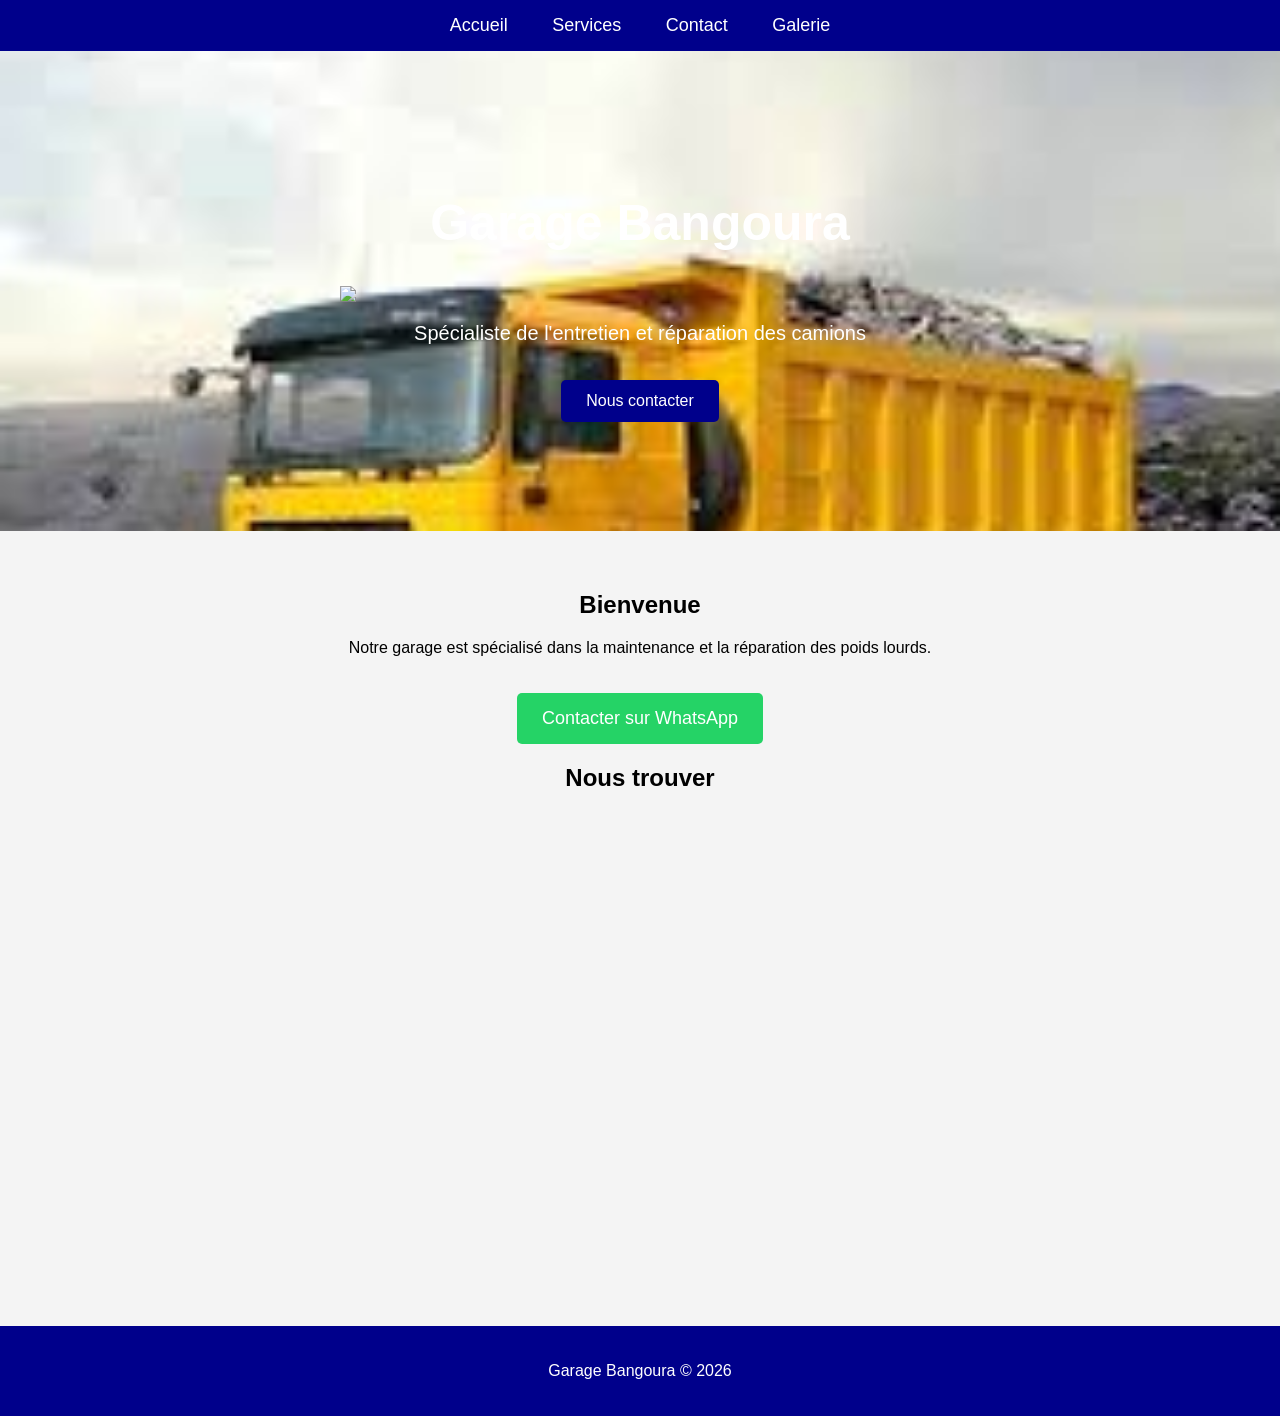
==== index.html @ 6601095c "Update index.html" ====
<!DOCTYPE html>
<html>

<head>
<title>Garage Bangoura</title>
<link rel="stylesheet" href="style.css">
</head>

<body>

<nav>
  <a href="index.html">Accueil</a>
  <a href="services.html">Services</a>
  <a href="contact.html">Contact</a>
  <a href="galerie.html">Galerie</a>
</nav>
<header class="hero">

<h1>Garage Bangoura</h1>
  <img src="camion1.jpg" width="600">

<p>Spécialiste de l'entretien et réparation des camions</p>

<a href="contact.html" class="btn">Nous contacter</a>

</header>
<section>
  <h2>Bienvenue</h2>
  <p>Notre garage est spécialisé dans la maintenance et la réparation des poids lourds.</p>
  <a href="https://wa.me/224XXXXXXXX" target="_blank" class="whatsapp">
    Contacter sur WhatsApp
  </a>
  <h2>Nous trouver</h2>
  <iframe 
    src="https://www.google.com/maps/embed?pb=!1m14!1m12!1m3!1d934.7071970216425!2d-13.620931559179155!3d9.64229977006948!2m3!1f0!2f0!3f0!3m2!1i1024!2i768!4f13.1!5e1!3m2!1sfr!2s!4v1773066186166!5m2!1sfr!2s"
    width="600" 
    height="450" 
    style="border:0;" 
    allowfullscreen="" 
    loading="lazy">
  </iframe>
</section>
<footer>
  <p>Garage Bangoura © 2026</p>
</footer>
</body>


</html>
---- style.css ----
body{
font-family: Arial;
margin:0;
background-color:#f4f4f4;
}

nav{
background-color:darkblue;
padding:15px;
text-align:center;
}

nav a{
color:white;
margin:20px;
text-decoration:none;
font-size:18px;
}

header{
text-align:center;
padding:40px;
background-color:#ddd;
}

section{
padding:40px;
text-align:center;
}

ul{
list-style:none;
padding:0;
}

li{
padding:10px;
font-size:18px;
}

footer{
background-color:darkblue;
color:white;
text-align:center;
padding:20px;
}
.whatsapp{
display:inline-block;
background-color:#25D366;
color:white;
padding:15px 25px;
text-decoration:none;
font-size:18px;
border-radius:5px;
margin-top:20px;
}

.whatsapp:hover{
background-color:#1ebe5d;
}
iframe{
margin-top:20px;
border-radius:10px;
}

.galerie{
display:flex;
justify-content:center;
gap:20px;
flex-wrap:wrap;
}

.galerie img{
width:300px;
border-radius:10px;
box-shadow:0 4px 10px rgba(0,0,0,0.2);

}

.services{
display:flex;
justify-content:center;
gap:20px;
flex-wrap:wrap;
}

.service{
background:white;
padding:20px;
width:250px;
border-radius:10px;
box-shadow:0 4px 10px rgba(0,0,0,0.1);
}

.service h3{
color:darkblue;
}

.hero{
background-image:url("camion-banner.jpg");
background-size:cover;
background-position:center;
height:400px;
display:flex;
flex-direction:column;
justify-content:center;
align-items:center;
color:white;
text-align:center;
}

.hero h1{
font-size:50px;
}

.hero p{
font-size:20px;
}

.btn{
background-color:darkblue;
color:white;
padding:12px 25px;
text-decoration:none;
border-radius:5px;
margin-top:15px;
}

.btn:hover{
background-color:navy;
}
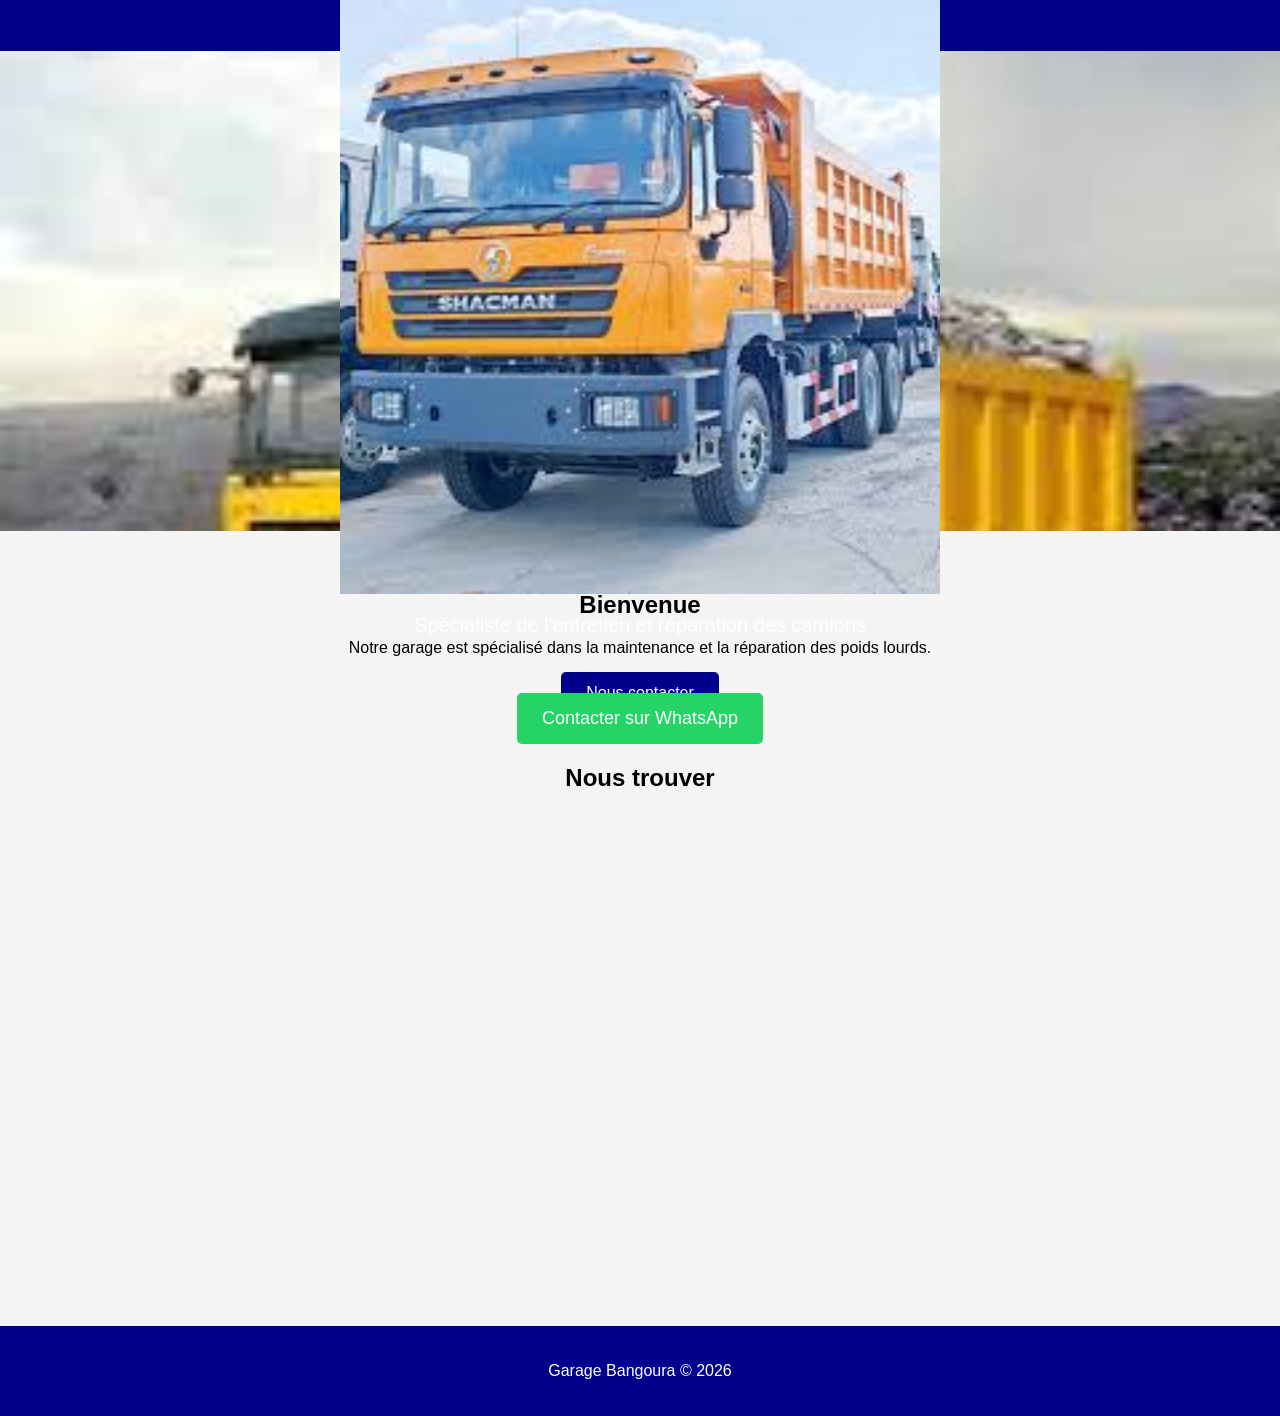
==== commit 4eb8c68a: "Update index.html" ====
--- a/index.html
+++ b/index.html
@@ -17,7 +17,7 @@
 <header class="hero">
 
 <h1>Garage Bangoura</h1>
-  <img src="camion1.jpg" width="600">
+  <img src="camion2.jpg" width="600">
 
 <p>Spécialiste de l'entretien et réparation des camions</p>
 
@@ -51,3 +51,4 @@
 
 
 
+
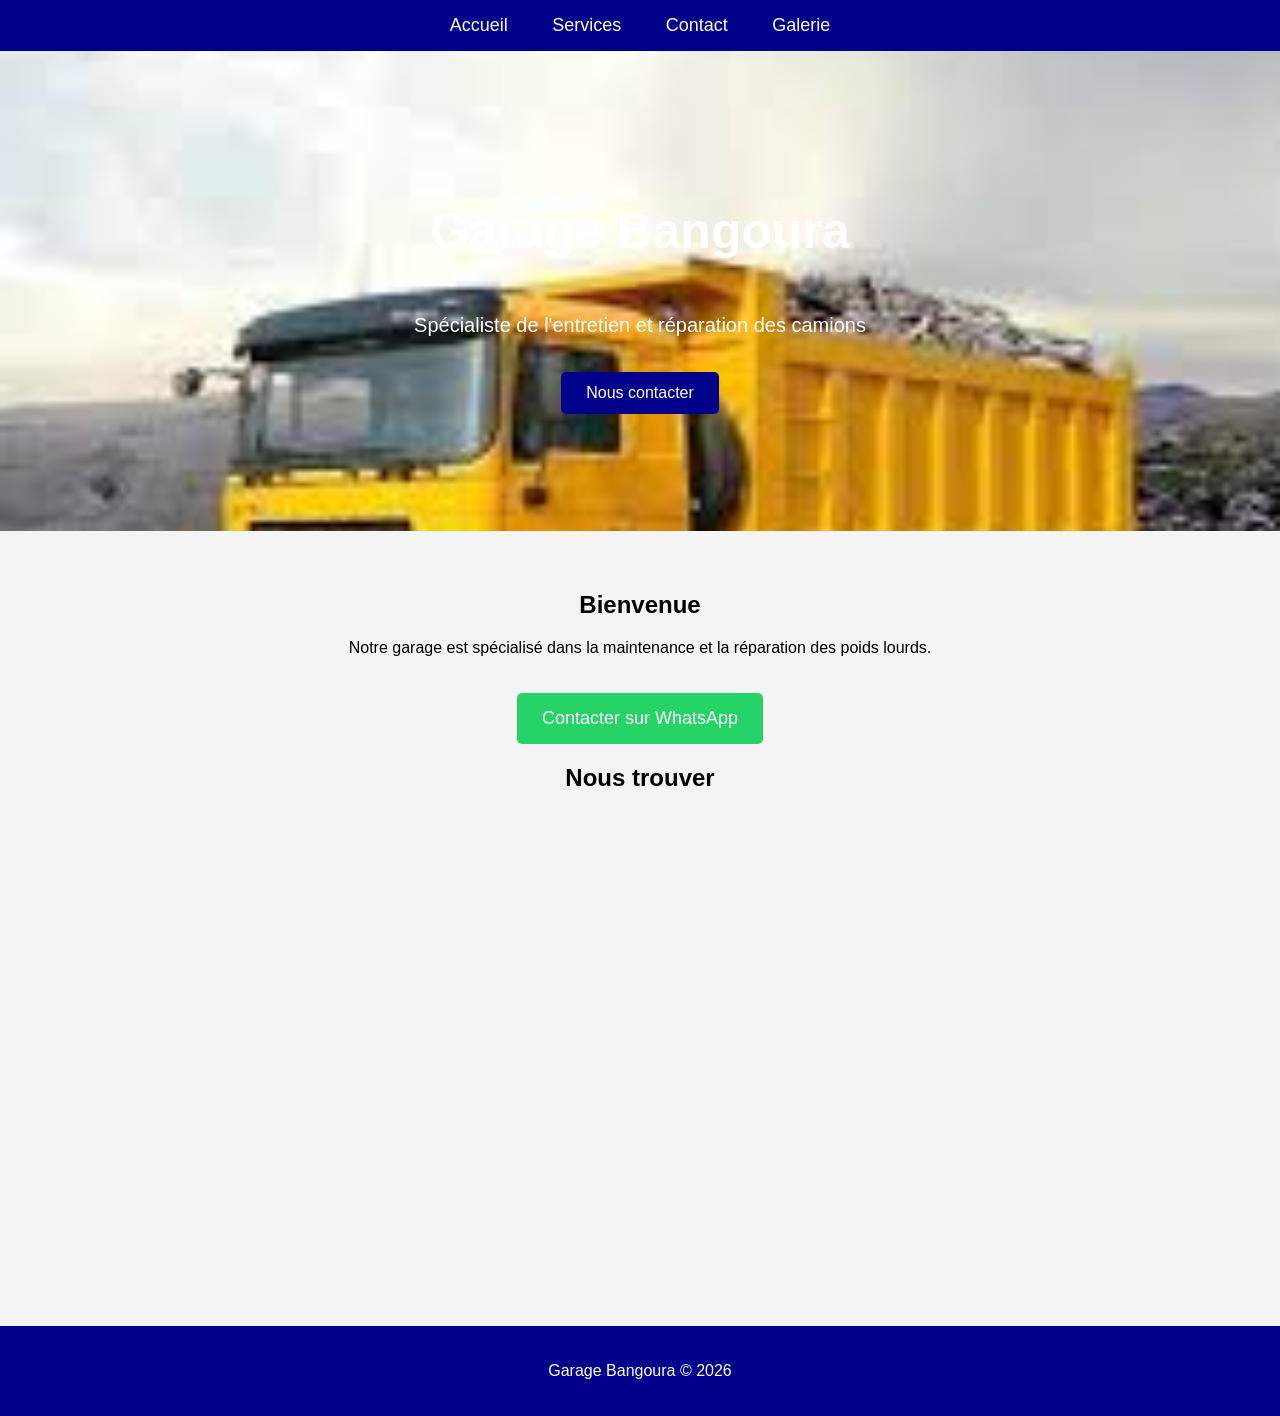
==== commit 098a3f56: "Update index.html" ====
--- a/index.html
+++ b/index.html
@@ -17,7 +17,6 @@
 <header class="hero">
 
 <h1>Garage Bangoura</h1>
-  <img src="camion2.jpg" width="600">
 
 <p>Spécialiste de l'entretien et réparation des camions</p>
 
@@ -52,3 +51,4 @@
 
 
 
+
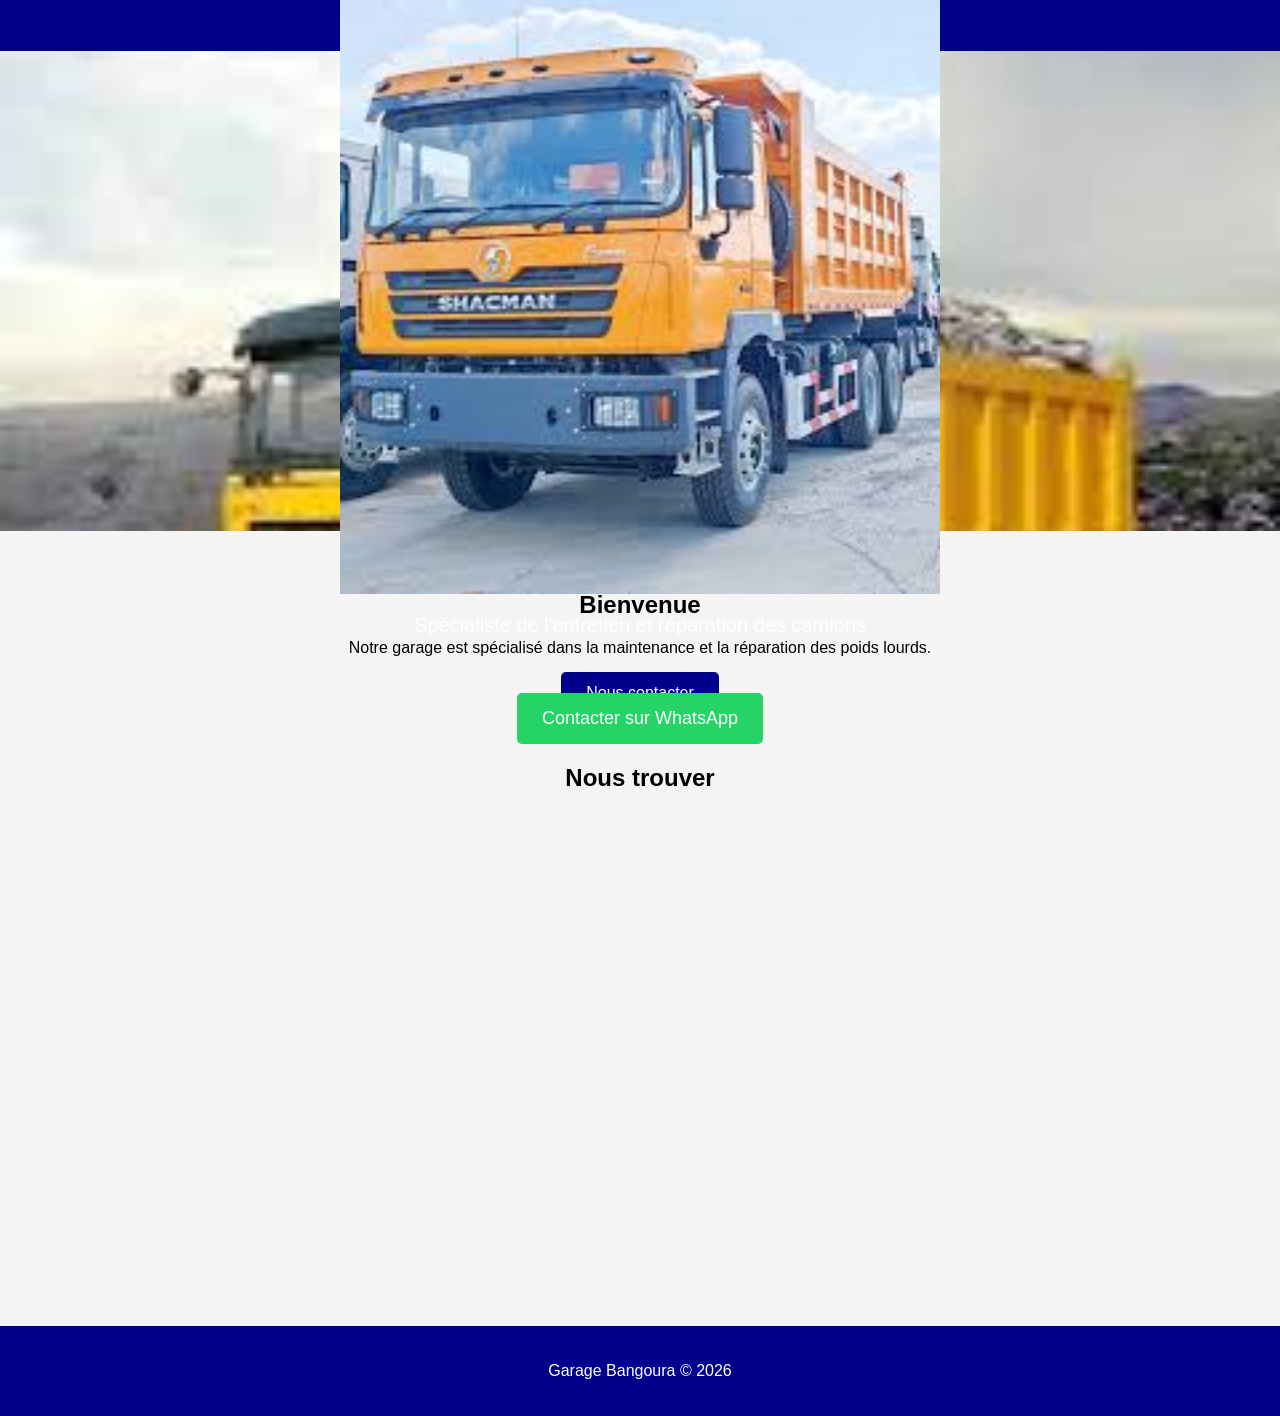
==== commit 176f738a: "Update index.html" ====
--- a/index.html
+++ b/index.html
@@ -17,7 +17,7 @@
 <header class="hero">
 
 <h1>Garage Bangoura</h1>
-
+<img src="camion2.jpg" width="600">
 <p>Spécialiste de l'entretien et réparation des camions</p>
 
 <a href="contact.html" class="btn">Nous contacter</a>
@@ -52,3 +52,4 @@
 
 
 
+
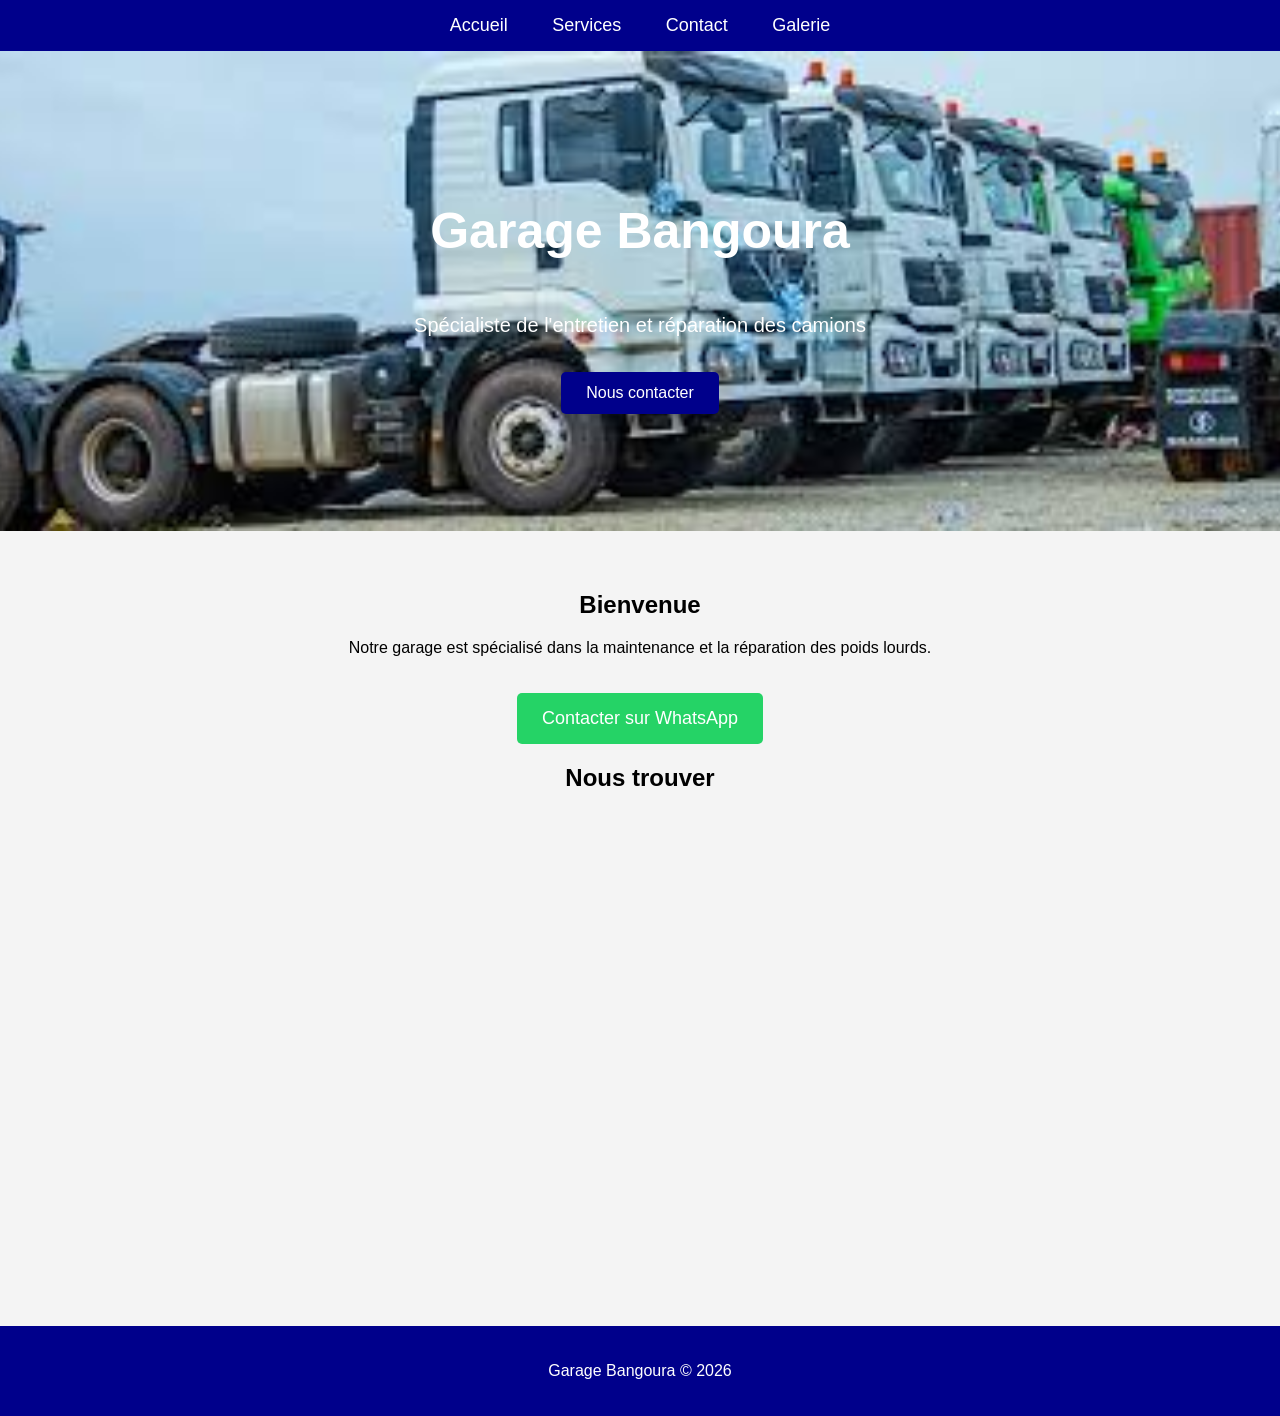
==== commit de9fb7fc: "Update index.html" ====
--- a/index.html
+++ b/index.html
@@ -17,7 +17,7 @@
 <header class="hero">
 
 <h1>Garage Bangoura</h1>
-<img src="camion2.jpg" width="600">
+
 <p>Spécialiste de l'entretien et réparation des camions</p>
 
 <a href="contact.html" class="btn">Nous contacter</a>
@@ -53,3 +53,4 @@
 
 
 
+
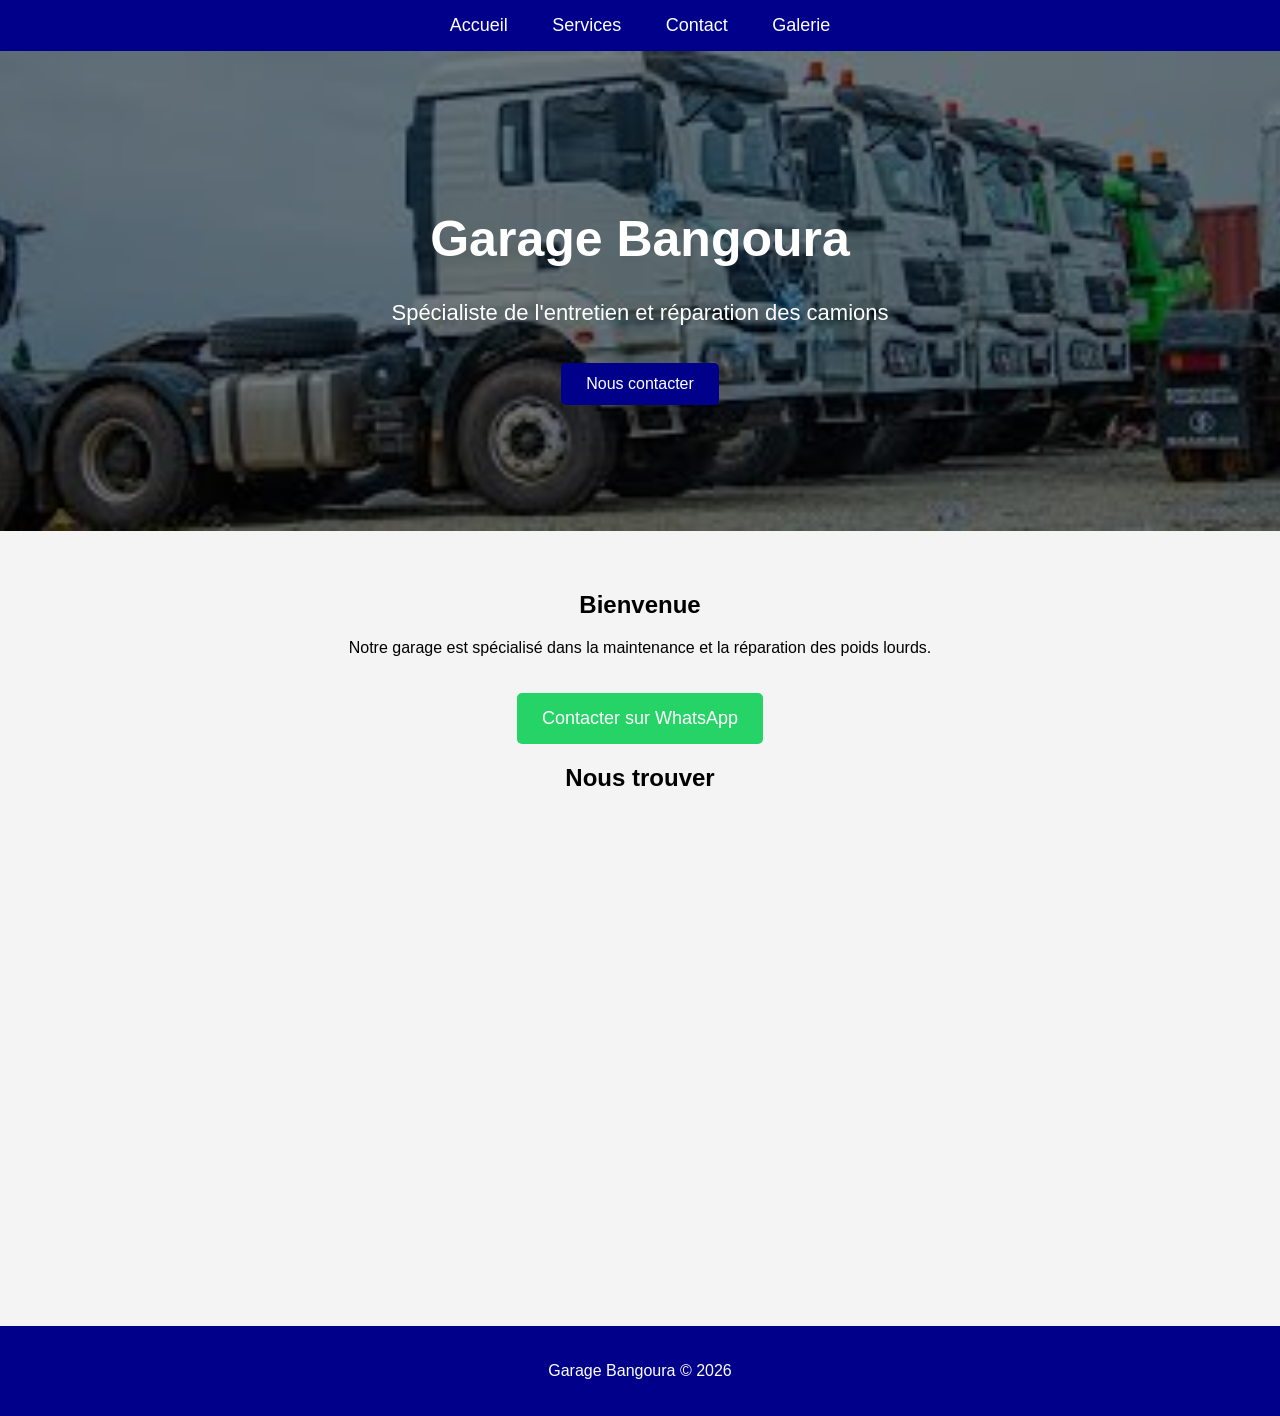
==== commit 74787e30: "Update index.html" ====
--- a/index.html
+++ b/index.html
@@ -4,6 +4,7 @@
 <head>
 <title>Garage Bangoura</title>
 <link rel="stylesheet" href="style.css">
+  <meta name="viewport" content="width=device-width, initial-scale=1.0">
 </head>
 
 <body>
@@ -54,3 +55,4 @@
 
 
 
+
--- a/style.css
+++ b/style.css
@@ -8,6 +8,11 @@
 background-color:darkblue;
 padding:15px;
 text-align:center;
+
+position:sticky;
+top:0;
+
+z-index:1000;
 }
 
 nav a{
@@ -97,14 +102,16 @@
 }
 
 .hero{
-background-image:url("camion-banner.jpg");
+background-image:linear-gradient(rgba(0,0,0,0.5), rgba(0,0,0,0.5)), url("camion-banner.jpg");
 background-size:cover;
 background-position:center;
 height:400px;
+
 display:flex;
 flex-direction:column;
 justify-content:center;
 align-items:center;
+
 color:white;
 text-align:center;
 }
@@ -129,3 +136,15 @@
 .btn:hover{
 background-color:navy;
 }
+
+.hero h1{
+font-size:50px;
+margin-bottom:10px;
+}
+
+.hero p{
+font-size:22px;
+}
+
+
+
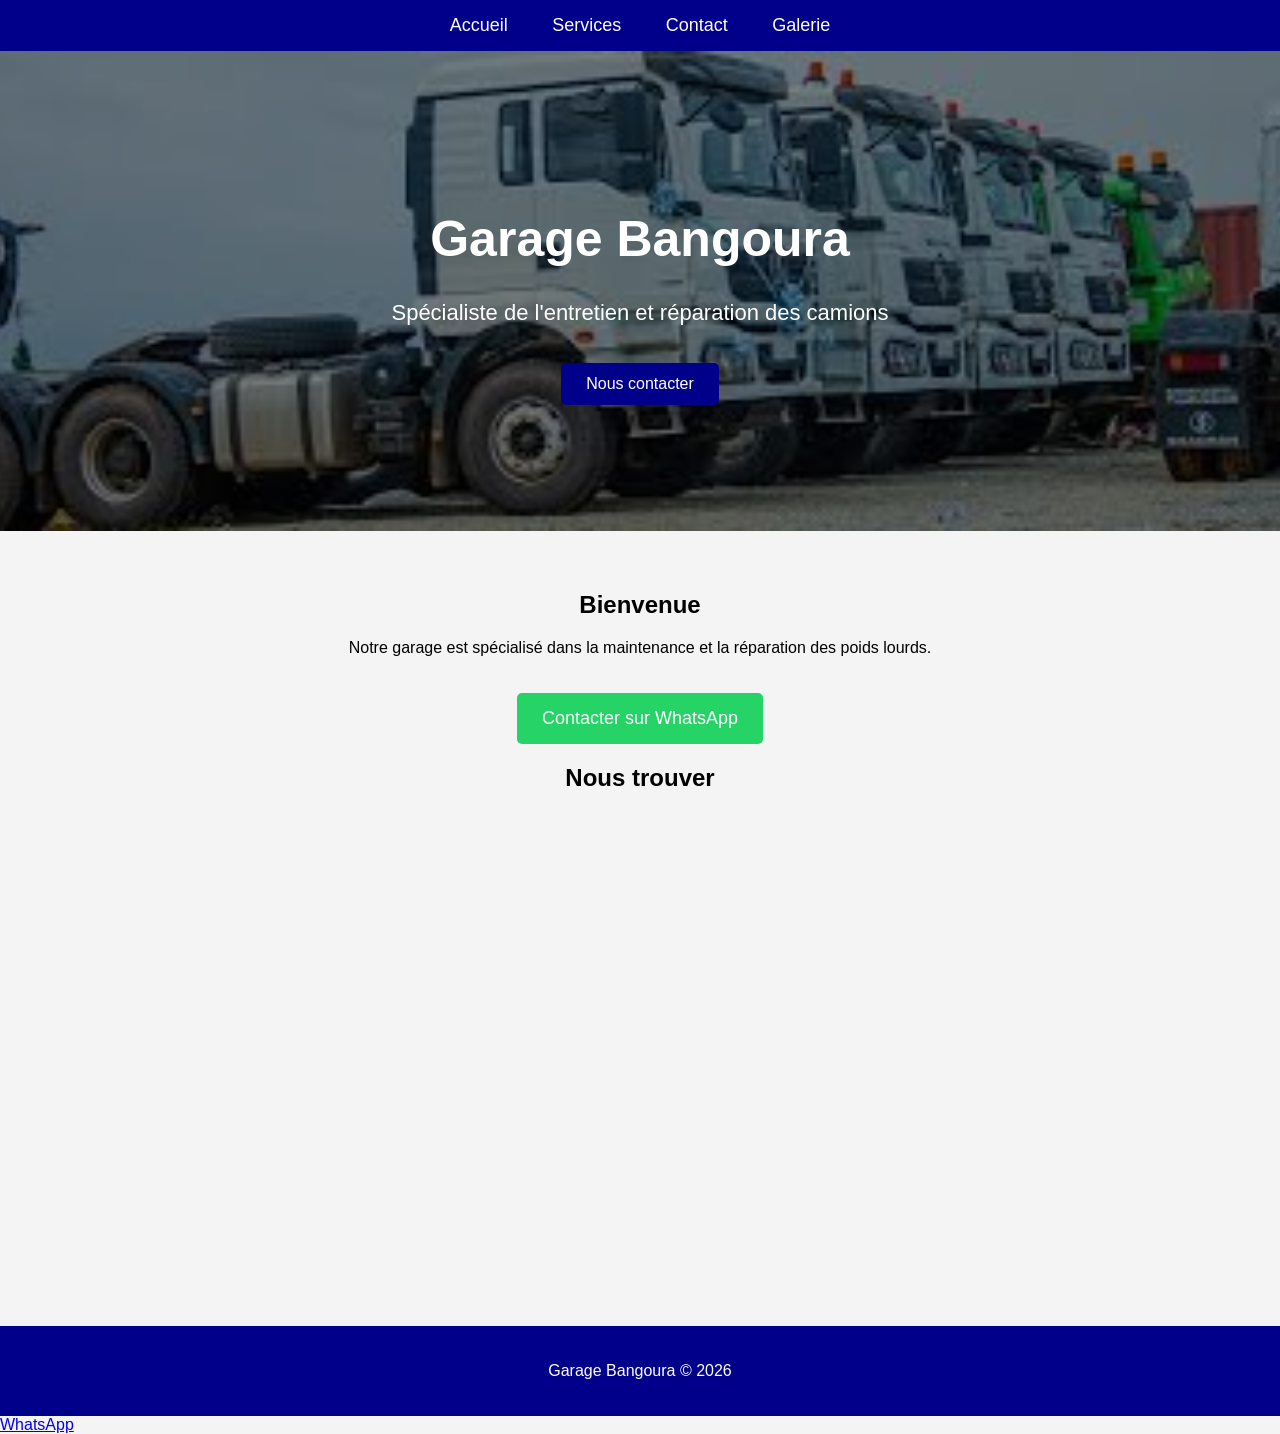
==== commit f3ff5c3b: "Update index.html" ====
--- a/index.html
+++ b/index.html
@@ -44,7 +44,9 @@
   <p>Garage Bangoura © 2026</p>
 </footer>
 </body>
-
+<a href="https://wa.me/224620413142" class="whatsapp-float" target="_blank">
+WhatsApp
+</a>
 
 </html>
 
@@ -56,3 +58,4 @@
 
 
 
+
--- a/style.css
+++ b/style.css
@@ -146,5 +146,31 @@
 font-size:22px;
 }
 
+@media (max-width:768px){
+
+.hero h1{
+font-size:35px;
+}
+
+.hero p{
+font-size:18px;
+}
+
+.services{
+flex-direction:column;
+align-items:center;
+}
+
+nav a{
+display:block;
+margin:10px;
+}
+
+.galerie img{
+width:90%;
+}
+}
 
 
+
+
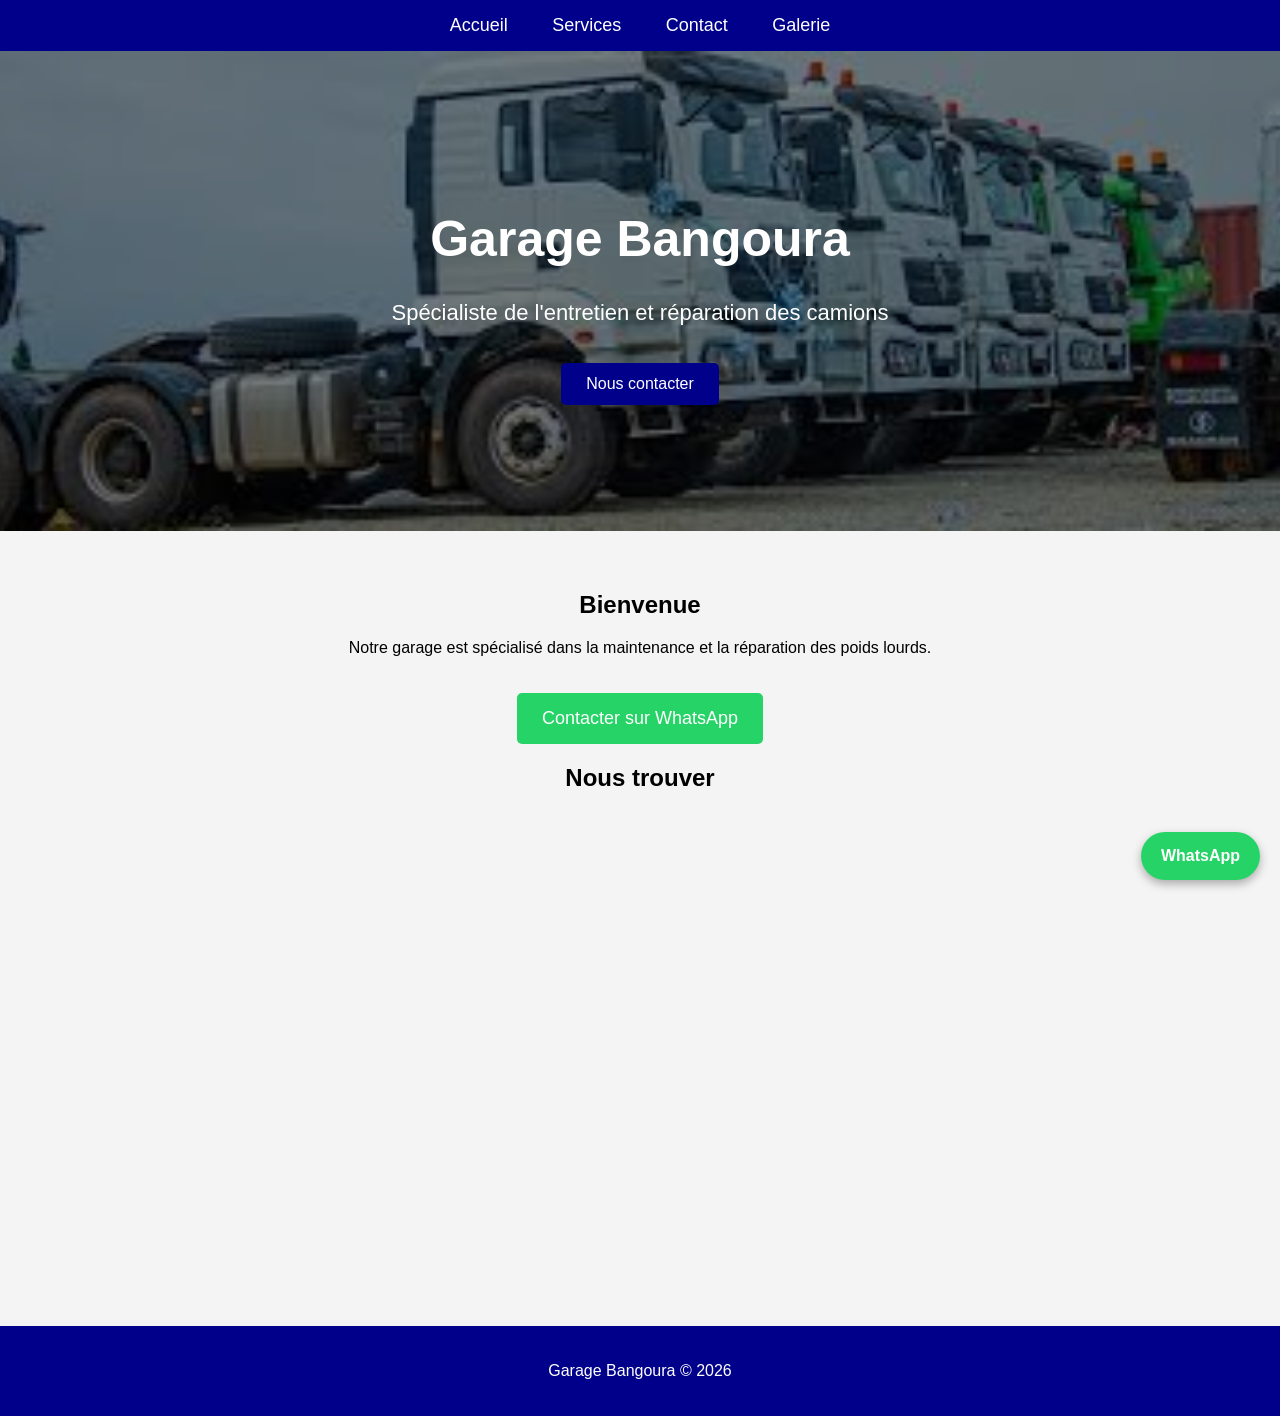
==== commit 8c1fa8a2: "Update index.html" ====
--- a/index.html
+++ b/index.html
@@ -40,13 +40,12 @@
     loading="lazy">
   </iframe>
 </section>
+  <a href="https://wa.me/224620413142" class="whatsapp-float" target="_blank">WhatsApp</a>
 <footer>
   <p>Garage Bangoura © 2026</p>
 </footer>
 </body>
-<a href="https://wa.me/224620413142" class="whatsapp-float" target="_blank">
-WhatsApp
-</a>
+
 
 </html>
 
@@ -59,3 +58,4 @@
 
 
 
+
--- a/style.css
+++ b/style.css
@@ -170,6 +170,28 @@
 width:90%;
 }
 }
+.whatsapp-float{
+position:fixed;
+bottom:20px;
+right:20px;
+
+background-color:#25D366;
+color:white;
+
+padding:15px 20px;
+border-radius:50px;
+
+text-decoration:none;
+font-weight:bold;
+
+box-shadow:0 4px 10px rgba(0,0,0,0.3);
+
+z-index:1000;
+}
+
+.whatsapp-float:hover{
+background-color:#1ebe5d;
+}
 
 
 
